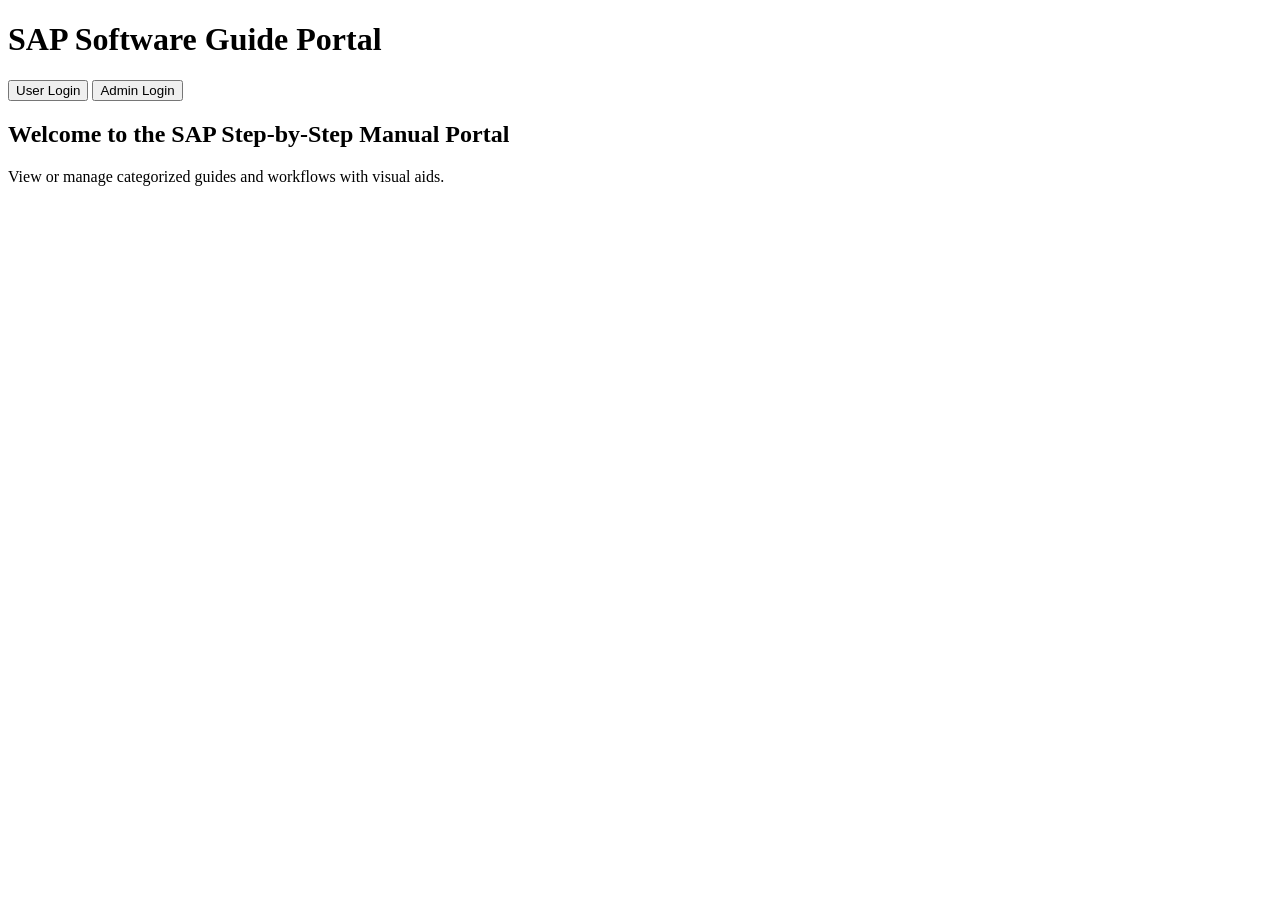
==== index.html @ 526de3f4 "Create index.html" ====
<!DOCTYPE html>
<html lang="en">
<head>
  <meta charset="UTF-8" />
  <meta name="viewport" content="width=device-width, initial-scale=1.0" />
  <title>SAP Manual Portal</title>
  <link rel="stylesheet" href="style.css" />
</head>
<body>
  <header>
    <h1>SAP Software Guide Portal</h1>
    <nav>
      <button onclick="location.href='login.html'">User Login</button>
      <button onclick="location.href='admin-login.html'">Admin Login</button>
    </nav>
  </header>
  <section class="hero">
    <h2>Welcome to the SAP Step-by-Step Manual Portal</h2>
    <p>View or manage categorized guides and workflows with visual aids.</p>
  </section>
</body>
</html>
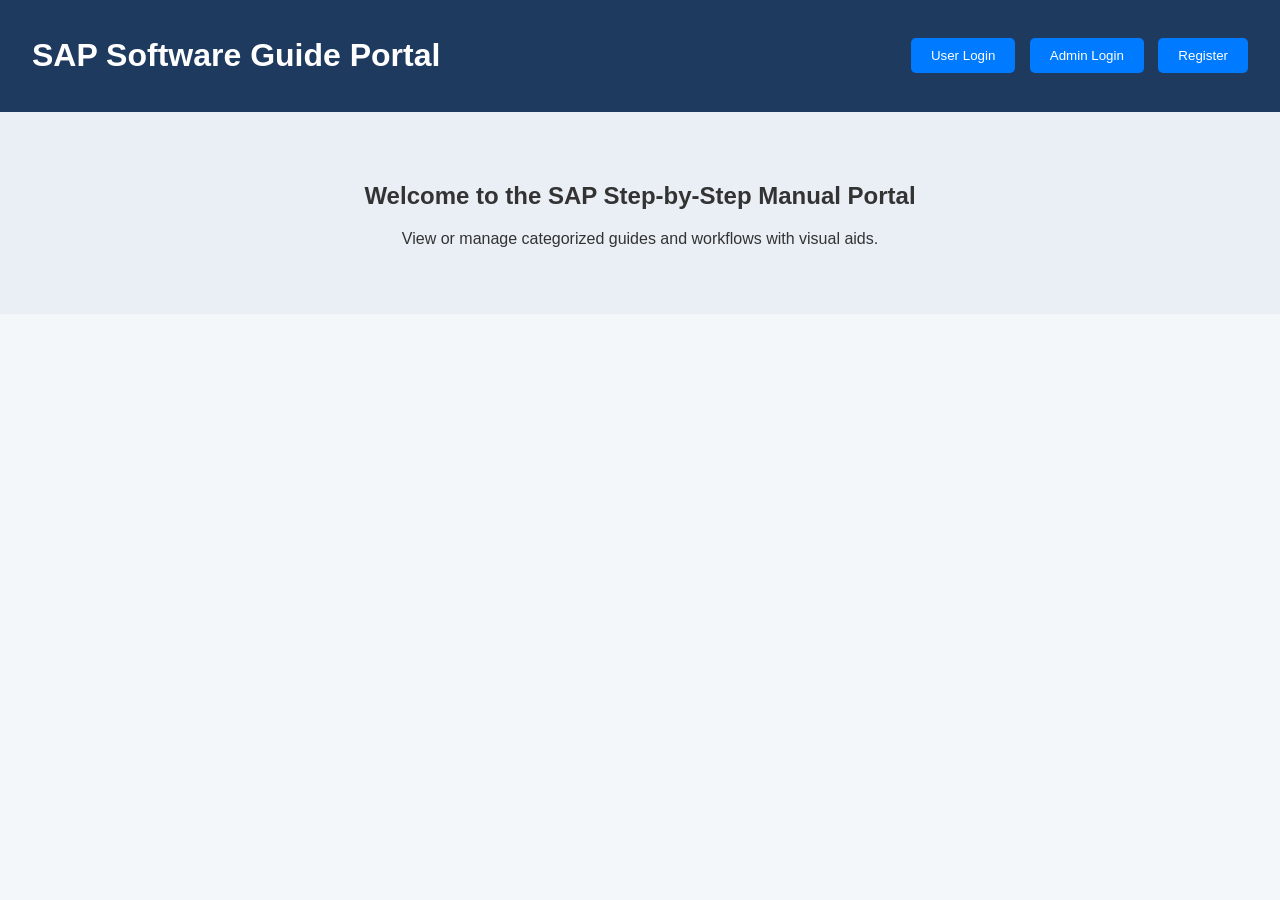
==== commit d8f719f1: "Update index.html" ====
--- a/index.html
+++ b/index.html
@@ -12,6 +12,7 @@
     <nav>
       <button onclick="location.href='login.html'">User Login</button>
       <button onclick="location.href='admin-login.html'">Admin Login</button>
+      <button onclick="location.href='register.html'">Register</button>
     </nav>
   </header>
   <section class="hero">
--- a/style.css
+++ b/style.css
@@ -0,0 +1,31 @@
+body {
+  margin: 0;
+  font-family: 'Segoe UI', sans-serif;
+  background-color: #f4f7fa;
+  color: #333;
+}
+
+header {
+  background-color: #1e3a5f;
+  color: white;
+  padding: 1rem 2rem;
+  display: flex;
+  justify-content: space-between;
+  align-items: center;
+}
+
+nav button {
+  background: #007bff;
+  color: white;
+  border: none;
+  margin-left: 10px;
+  padding: 10px 20px;
+  cursor: pointer;
+  border-radius: 5px;
+}
+
+.hero {
+  text-align: center;
+  padding: 50px 20px;
+  background-color: #e9eff5;
+}
